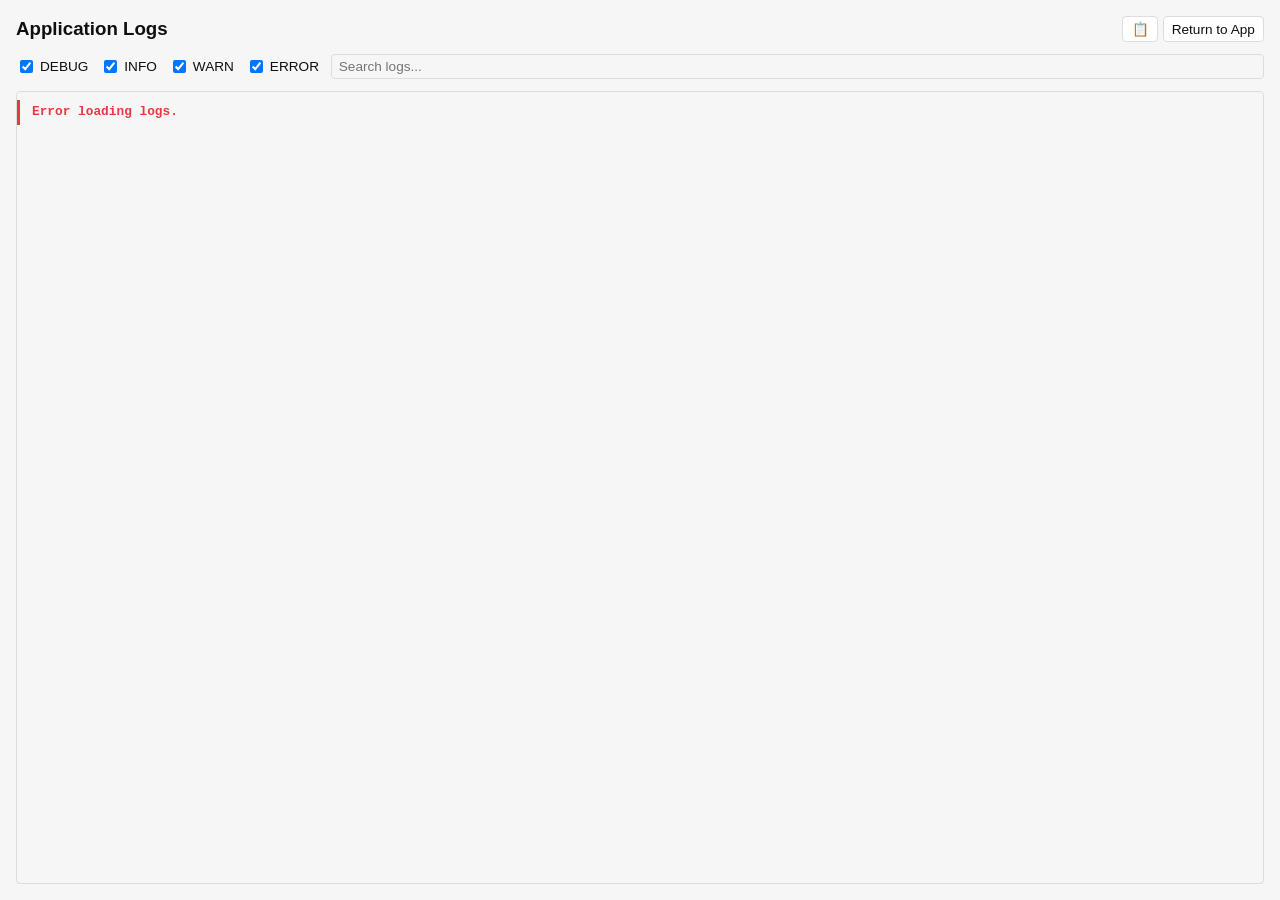
==== src/log-window.html @ 40e8176f "Changes Summary (0.4.5)   Application Logs Overhaul    - 3 view modes: Modal (default), fullscreen p" ====
<!DOCTYPE html>
<html lang="en">
<head>
    <meta charset="UTF-8">
    <meta name="viewport" content="width=device-width, initial-scale=1.0">
    <title>Hallinta - Application Logs</title>
    <link rel="stylesheet" href="css/base.css">
    <link rel="stylesheet" href="css/components.css">
    <link rel="stylesheet" href="css/settings.css">
    <style>
        body {
            overflow: hidden;
            margin: 0;
            height: 100vh;
        }
        .log-window-container {
            display: flex;
            flex-direction: column;
            height: 100vh;
            padding: 1rem;
        }
        .log-window-container #lw-log-content {
            background: var(--bg-color);
            border: 1px solid var(--border-color);
            border-radius: 4px;
            color: var(--text-color);
            font-family: 'Courier New', monospace;
            font-size: 0.8em;
            flex: 1;
            line-height: 1.6;
            overflow-y: auto;
            padding: 0.5rem 0;
            min-height: 0;
            text-align: left;
        }
    </style>
</head>
<body>
<div class="log-window-container">
    <div class="log-header">
        <h3>Application Logs</h3>
        <div class="log-controls">
            <button id="lw-copy-btn" title="Copy Logs">📋</button>
            <button id="lw-return-btn" title="Return logs to main app window">Return to App</button>
        </div>
    </div>
    <div class="log-filters">
        <label><input type="checkbox" id="lw-filter-debug" checked> DEBUG</label>
        <label><input type="checkbox" id="lw-filter-info" checked> INFO</label>
        <label><input type="checkbox" id="lw-filter-warn" checked> WARN</label>
        <label><input type="checkbox" id="lw-filter-error" checked> ERROR</label>
        <input type="text" id="lw-search" placeholder="Search logs..." class="log-search-input">
    </div>
    <div id="lw-log-content"></div>
</div>
<script>
    async function initLogWindow() {
        try {
            const settings = await window.__TAURI__.core.invoke('load_settings');
            if (settings.dark_mode) {
                document.body.classList.add('dark-mode');
            }
        } catch (e) {
            // Defaults to light mode
        }

        const escapeHtml = (text) => {
            const div = document.createElement('div');
            div.textContent = text;
            return div.innerHTML;
        };

        const refreshLogs = async () => {
            try {
                const logs = await window.__TAURI__.core.invoke('get_log_entries');
                const logContent = document.getElementById('lw-log-content');
                if (!logContent) return;

                if (logs.length === 0) {
                    logContent.innerHTML = '<div class="log-line log-info"><span class="log-msg">No logs available.</span></div>';
                    return;
                }

                const showDebug = document.getElementById('lw-filter-debug')?.checked ?? true;
                const showInfo = document.getElementById('lw-filter-info')?.checked ?? true;
                const showWarn = document.getElementById('lw-filter-warn')?.checked ?? true;
                const showError = document.getElementById('lw-filter-error')?.checked ?? true;
                const searchText = (document.getElementById('lw-search')?.value || '').toLowerCase();

                const filteredLogs = logs.filter(log => {
                    const level = log.level.toUpperCase();
                    if (level === 'DEBUG' && !showDebug) return false;
                    if (level === 'INFO' && !showInfo) return false;
                    if (level === 'WARN' && !showWarn) return false;
                    if (level === 'ERROR' && !showError) return false;
                    if (searchText) {
                        const text = `${log.message} ${log.module}`.toLowerCase();
                        if (!text.includes(searchText)) return false;
                    }
                    return true;
                });

                const isNearBottom = logContent.scrollTop + logContent.clientHeight >= logContent.scrollHeight - 30;

                const logHTML = filteredLogs.map(log => {
                    const levelClass = `log-${log.level.toLowerCase()}`;
                    const timestamp = log.timestamp.replace('T', ' ').replace(/\.\d+.*$/, '');
                    return `<div class="log-line ${levelClass}"><span class="log-meta">[${timestamp}] [${log.level}] [${log.module}] </span><span class="log-msg">${escapeHtml(log.message)}</span></div>`;
                }).join('');

                logContent.innerHTML = logHTML || '<div class="log-line log-info"><span class="log-msg">No matching logs.</span></div>';

                if (isNearBottom) {
                    logContent.scrollTop = logContent.scrollHeight;
                }
            } catch (error) {
                const logContent = document.getElementById('lw-log-content');
                if (logContent) {
                    logContent.innerHTML = '<div class="log-line log-error"><span class="log-msg">Error loading logs.</span></div>';
                }
            }
        };

        // Copy button
        document.getElementById('lw-copy-btn').addEventListener('click', async () => {
            const logContent = document.getElementById('lw-log-content');
            if (!logContent) return;
            const logLines = logContent.querySelectorAll('.log-line');
            const text = Array.from(logLines).map(line => line.textContent).join('\n');
            try {
                await navigator.clipboard.writeText(text);
            } catch (e) {
                // Ignore clipboard errors
            }
        });

        // Return to App button — emit event to main window, then close this window
        document.getElementById('lw-return-btn').addEventListener('click', async () => {
            try {
                await window.__TAURI__.event.emit('log-return-to-app');
                // The main window will close us after receiving the event
            } catch (e) {
                // If event fails, just close
                const currentWindow = window.__TAURI__.webviewWindow.getCurrentWebviewWindow();
                await currentWindow.close();
            }
        });

        // Filter/search event listeners
        ['lw-filter-debug', 'lw-filter-info', 'lw-filter-warn', 'lw-filter-error'].forEach(id => {
            const el = document.getElementById(id);
            if (el) el.addEventListener('change', refreshLogs);
        });

        const searchEl = document.getElementById('lw-search');
        if (searchEl) searchEl.addEventListener('input', refreshLogs);

        // Initial load + auto-refresh
        refreshLogs();
        setInterval(refreshLogs, 1500);
    }

    document.addEventListener('DOMContentLoaded', initLogWindow);
</script>
</body>
</html>
---- src/css/base.css ----
/* Global Variables and Base Styles */
:root {
    --accent-color: #007acc;
    --bg-color: #f6f6f6;
    --border-color: #ddd;
    --button-bg: #fff;
    --button-hover: #f0f0f0;
    --card-bg: #ffffff;
    --text-color: #0f0f0f;

    font-family: Inter, Avenir, Helvetica, Arial, sans-serif;
    font-size: 16px;
    font-synthesis: none;
    font-weight: 400;
    line-height: 24px;
    -moz-osx-font-smoothing: grayscale;
    -webkit-font-smoothing: antialiased;
    -webkit-text-size-adjust: 100%;
    text-rendering: optimizeLegibility;
}

.dark-mode {
    --accent-color: #4da6ff;
    --bg-color: #1a1a1a;
    --border-color: #404040;
    --button-bg: #2d2d2d;
    --button-hover: #4a4a4a;
    --card-bg: #2d2d2d;
    --text-color: #f6f6f6;
}

* {
    box-sizing: border-box;
}

body {
    background-color: var(--bg-color);
    color: var(--text-color);
    height: 100vh;
    margin: 0;
    overflow: hidden;
    transition: background-color 0.3s, color 0.3s;
}
---- src/css/components.css ----
/* Dark Mode Toggle */
.dark-mode-toggle {
    align-items: center;
    display: flex;
    gap: 1rem;
    margin: 1.5rem 0;
}

.toggle-switch {
    display: inline-block;
    height: 30px;
    position: relative;
    width: 60px;
}

.toggle-switch input {
    height: 0;
    opacity: 0;
    width: 0;
    margin: 0;
}

.slider {
    align-items: center;
    background-color: #ccc;
    border-radius: 30px;
    bottom: 0;
    cursor: pointer;
    display: flex;
    justify-content: space-between;
    left: 0;
    padding: 0 5px;
    position: absolute;
    right: 0;
    top: 0;
    transition: 0.4s;
}

.slider:before {
    background-color: white;
    border-radius: 50%;
    bottom: 4px;
    content: "";
    height: 22px;
    left: 4px;
    position: absolute;
    transition: 0.4s;
    width: 22px;
}

input:checked + .slider {
    background-color: var(--accent-color);
}

input:checked + .slider:before {
    transform: translateX(30px);
}

.toggle-text {
    font-size: 12px;
    z-index: 1;
}

.toggle-label {
    color: var(--text-color);
    font-weight: 500;
}

/* Context Menu */
.mod-context-menu {
    background: var(--card-bg);
    border: 1px solid var(--border-color);
    border-radius: 6px;
    box-shadow: 0 4px 12px rgba(0, 0, 0, 0.15);
    display: none;
    font-size: 0.9em;
    padding: 0.5rem;
    position: absolute;
    z-index: 1000;
}

.mod-context-menu button {
    background: none;
    border: none;
    border-radius: 4px;
    color: var(--text-color);
    cursor: pointer;
    display: block;
    margin: 0.1em 0;
    padding: 0.5em 1em;
    text-align: left;
    width: 100%;
}

.mod-context-menu button:hover {
    background: var(--button-hover);
}

/* Custom Modal */
.custom-modal {
    align-items: center;
    background: rgba(0, 0, 0, 0.5);
    display: flex;
    height: 100vh;
    justify-content: center;
    left: 0;
    position: fixed;
    top: 0;
    width: 100vw;
    z-index: 2000;
}

.modal-content {
    background: var(--card-bg);
    border: 1px solid var(--border-color);
    border-radius: 8px;
    box-shadow: 0 4px 12px rgba(0, 0, 0, 0.2);
    max-width: 400px;
    padding: 1.5rem;
    text-align: center;
    width: 90%;
}

.modal-content h3 {
    color: var(--text-color);
    margin: 0 0 1rem;
}

.modal-content p {
    color: var(--text-color);
    font-size: 1em;
    margin: 0 0 1rem;
}

.modal-content input {
    border: 1px solid var(--border-color);
    border-radius: 6px;
    font-size: 1em;
    margin-bottom: 1rem;
    padding: 0.5em;
    width: 100%;
}

.modal-content input:focus {
    border-color: var(--accent-color);
    outline: none;
}

.modal-buttons {
    display: flex;
    gap: 0.5rem;
    justify-content: center;
}

.modal-buttons button {
    background: var(--button-bg);
    border: 1px solid var(--border-color);
    border-radius: 6px;
    color: var(--text-color);
    cursor: pointer;
    font-size: 1em;
    font-weight: 500;
    padding: 0.5em 1em;
    transition: all 0.2s;
}

.modal-buttons button:hover {
    background: var(--button-hover);
    border-color: var(--accent-color);
}

#modal-confirm {
    background: var(--accent-color);
    border-color: var(--accent-color);
    color: white;
}

#modal-confirm:hover {
    background: #0056b3;
    border-color: #0056b3;
}

/* Log Viewer Shared Styles */

.log-header {
    display: flex;
    justify-content: space-between;
    align-items: center;
    margin-bottom: 0.75rem;
    flex-shrink: 0;
}

.log-header h3 {
    color: var(--text-color);
    margin: 0;
}

.log-controls {
    display: flex;
    gap: 0.3rem;
}

.log-controls button {
    background: var(--button-bg);
    border: 1px solid var(--border-color);
    border-radius: 4px;
    color: var(--text-color);
    cursor: pointer;
    font-size: 0.85em;
    padding: 0.3em 0.6em;
    transition: all 0.2s;
}

.log-controls button:hover {
    background: var(--button-hover);
    border-color: var(--accent-color);
}

.log-filters {
    display: flex;
    align-items: center;
    gap: 0.75rem;
    margin-bottom: 0.75rem;
    flex-shrink: 0;
    flex-wrap: wrap;
}

.log-filters label {
    color: var(--text-color);
    font-size: 0.85em;
    display: flex;
    align-items: center;
    gap: 0.25rem;
    cursor: pointer;
    user-select: none;
}

.log-search-input {
    border: 1px solid var(--border-color);
    border-radius: 4px;
    color: var(--text-color);
    background: var(--bg-color);
    font-size: 0.85em;
    padding: 0.3em 0.5em;
    flex: 1;
    min-width: 120px;
}

.log-search-input:focus {
    border-color: var(--accent-color);
    outline: none;
}

/* Log Modal Mode — uses viewport-relative sizes for auto-scaling */
.log-modal-content {
    background: var(--card-bg);
    border: 1px solid var(--border-color);
    border-radius: 8px;
    box-shadow: 0 4px 12px rgba(0, 0, 0, 0.2);
    display: flex;
    flex-direction: column;
    max-width: 92vw;
    max-height: 82vh;
    min-width: 450px;
    min-height: 300px;
    padding: 1.5rem;
    width: 80vw;
    height: 70vh;
    resize: both;
    overflow: hidden;
}

/* Log Fullscreen Panel Mode */
.log-fullscreen-panel {
    position: fixed;
    top: 0;
    left: 0;
    width: 100vw;
    height: 100vh;
    background: var(--bg-color);
    z-index: 2000;
}

.log-fullscreen-content {
    display: flex;
    flex-direction: column;
    height: 100%;
    padding: 1.5rem;
}

/* Log content area (shared between modal and fullscreen) */
.log-modal-content #log-content,
.log-fullscreen-content #log-fs-content {
    background: var(--bg-color);
    border: 1px solid var(--border-color);
    border-radius: 4px;
    color: var(--text-color);
    font-family: 'Courier New', monospace;
    font-size: 0.8em;
    flex: 1;
    line-height: 1.6;
    overflow-y: auto;
    padding: 0.5rem 0;
    min-height: 0;
    text-align: left;
}

/* Log level colors with left border */
.log-line {
    padding: 2px 0.75rem;
    white-space: pre-wrap;
    word-wrap: break-word;
    border-left: 3px solid transparent;
    display: flex;
    gap: 0;
}

.log-meta {
    opacity: 0.7;
    white-space: nowrap;
}

.log-msg {
    white-space: pre-wrap;
    word-wrap: break-word;
}

.log-line.log-debug {
    color: #9e9e9e;
    border-left-color: #9e9e9e;
}

.log-line.log-info {
    color: var(--text-color);
    border-left-color: var(--accent-color);
}

.log-line.log-warn {
    color: #f0ad4e;
    border-left-color: #f0ad4e;
}

.log-line.log-error {
    color: #e63946;
    font-weight: bold;
    border-left-color: #e63946;
}

.log-line.log-debug .log-msg { color: #9e9e9e; }
.log-line.log-info .log-msg { color: var(--text-color); }
.log-line.log-warn .log-msg { color: #f0ad4e; }
.log-line.log-error .log-msg { color: #e63946; }

/* Checklist modal alignment */
.modal-content-checklist {
    background: var(--card-bg);
    border: 1px solid var(--border-color);
    border-radius: 8px;
    box-shadow: 0 4px 12px rgba(0, 0, 0, 0.2);
    max-width: 400px;
    padding: 1.5rem;
    text-align: left;
    width: 90%;
}

.modal-content-checklist h3 {
    color: var(--text-color);
    margin: 0 0 1rem;
}

.modal-content-checklist p {
    color: var(--text-color);
    font-size: 1em;
    margin: 0 0 1rem;
}

.checklist-items-container {
    margin-bottom: 1rem;
}

.checklist-label {
    display: flex;
    align-items: center;
    gap: 0.5rem;
    margin: 0.4rem 0;
    cursor: pointer;
}

.checklist-select-all-label {
    font-weight: bold;
    margin-bottom: 0.5rem;
}

.checklist-separator {
    border: none;
    border-top: 1px solid var(--border-color);
    margin: 0.3rem 0;
}

/* Backup selection modal */
.backup-selection-modal {
    max-width: 600px;
}

.backup-list-container {
    max-height: 300px;
    overflow-y: auto;
    margin-bottom: 1rem;
}

.backup-item {
    padding: 0.5rem;
    margin: 0.3rem 0;
    border: 1px solid var(--border-color);
    border-radius: 4px;
    cursor: pointer;
    transition: background 0.15s;
}

.backup-item:hover {
    background: var(--button-hover);
}

/* Sidebar separator */
.sidebar-separator {
    border: none;
    border-top: 1px solid var(--border-color);
    margin: 0.5rem 0;
}
---- src/css/settings.css ----
/* Settings Page Layout */
.settings-page {
    display: none;
    flex: 1;
    overflow-y: auto;
    padding: 0 2rem 2rem 2rem;
    text-align: left;
}

/* Settings Form Elements */
.settings-page h2 {
    color: var(--text-color);
    font-size: 1.4em;
    font-weight: 600;
    margin: 1.5em 0 0.8em;
}

.settings-page h2:first-child {
    margin-top: 0;
}

.settings-page input {
    background: var(--card-bg);
    border: 1px solid var(--border-color);
    border-radius: 6px;
    color: var(--text-color);
    font-size: 1em;
    margin: 0.5em 0 1.2em;
    max-width: 500px;
    padding: 0.8em;
    width: 100%;
}

.settings-page input:focus {
    border-color: var(--accent-color);
    box-shadow: 0 0 0 2px rgba(0, 122, 204, 0.2);
    outline: none;
}

.settings-page .button-group {
    display: flex;
    gap: 0.5rem;
    margin-bottom: 1.5rem;
}

.settings-page button {
    background: var(--button-bg);
    border: 1px solid var(--border-color);
    border-radius: 6px;
    color: var(--text-color);
    cursor: pointer;
    font-size: 1em;
    font-weight: 500;
    padding: 0.8em 1.5em;
    transition: all 0.2s;
}

.settings-page button:hover {
    background: var(--button-hover);
    border-color: var(--accent-color);
}

/* Save & Close Button */
#save-close-btn {
    background: var(--accent-color) !important;
    border-color: var(--accent-color) !important;
    bottom: 2rem;
    box-shadow: 0 4px 12px rgba(0, 122, 204, 0.3);
    color: white !important;
    font-size: 1.1em;
    font-weight: 600;
    left: 50%;
    padding: 1em 2em;
    position: fixed;
    transform: translateX(-50%) translateY(-75%);
    z-index: 1000;
}

#save-close-btn:hover {
    background: #0056b3 !important;
    border-color: #0056b3 !important;
}

/* Log Level Setting */
.setting-item {
    align-items: center;
    display: flex;
    gap: 1rem;
    margin: 1rem 0;
}

.setting-item label {
    color: var(--text-color);
    font-weight: 500;
}

.setting-item select {
    background: var(--button-bg);
    border: 1px solid var(--border-color);
    border-radius: 6px;
    color: var(--text-color);
    cursor: pointer;
    font-size: 1em;
    font-weight: 500;
    padding: 0.6em 1em;
    transition: all 0.2s;
}

.setting-item select:focus {
    border-color: var(--accent-color);
    box-shadow: 0 0 0 2px rgba(0, 122, 204, 0.2);
    outline: none;
}

.setting-item select:hover {
    background: var(--button-hover);
    border-color: var(--accent-color);
}

.setting-item select option[value="DEBUG"] {
    color: #6c757d;
}

.setting-item select option[value="INFO"] {
    color: var(--accent-color);
}

.setting-item select option[value="WARN"] {
    color: #ffc107;
}

.setting-item select option[value="ERROR"] {
    color: #dc3545;
}

/* Inline setting item (label [input] unit on one line) */
.setting-item-inline {
    align-items: center;
    display: flex;
    gap: 0.5rem;
    margin: 0.75rem 0;
}

.setting-item-inline span {
    color: var(--text-color);
    font-weight: 500;
    white-space: nowrap;
}

.setting-item-inline input[type="number"] {
    background: var(--card-bg);
    border: 1px solid var(--border-color);
    border-radius: 6px;
    color: var(--text-color);
    font-size: 1em;
    padding: 0.4em 0.6em;
    width: 70px;
    margin: 0;
    text-align: center;
}

.setting-item-inline input[type="number"]:focus {
    border-color: var(--accent-color);
    box-shadow: 0 0 0 2px rgba(0, 122, 204, 0.2);
    outline: none;
}

/* Dev mode info text */
.dev-info-text {
    color: var(--text-color);
    opacity: 0.6;
    font-size: 0.85em;
    margin: -0.5rem 0 1rem;
}

/* Dark mode overrides */
.dark-mode .setting-item select {
    background: var(--button-bg);
    border-color: var(--border-color);
    color: var(--text-color);
}

.dark-mode .setting-item select:focus {
    box-shadow: 0 0 0 2px rgba(77, 166, 255, 0.3);
}
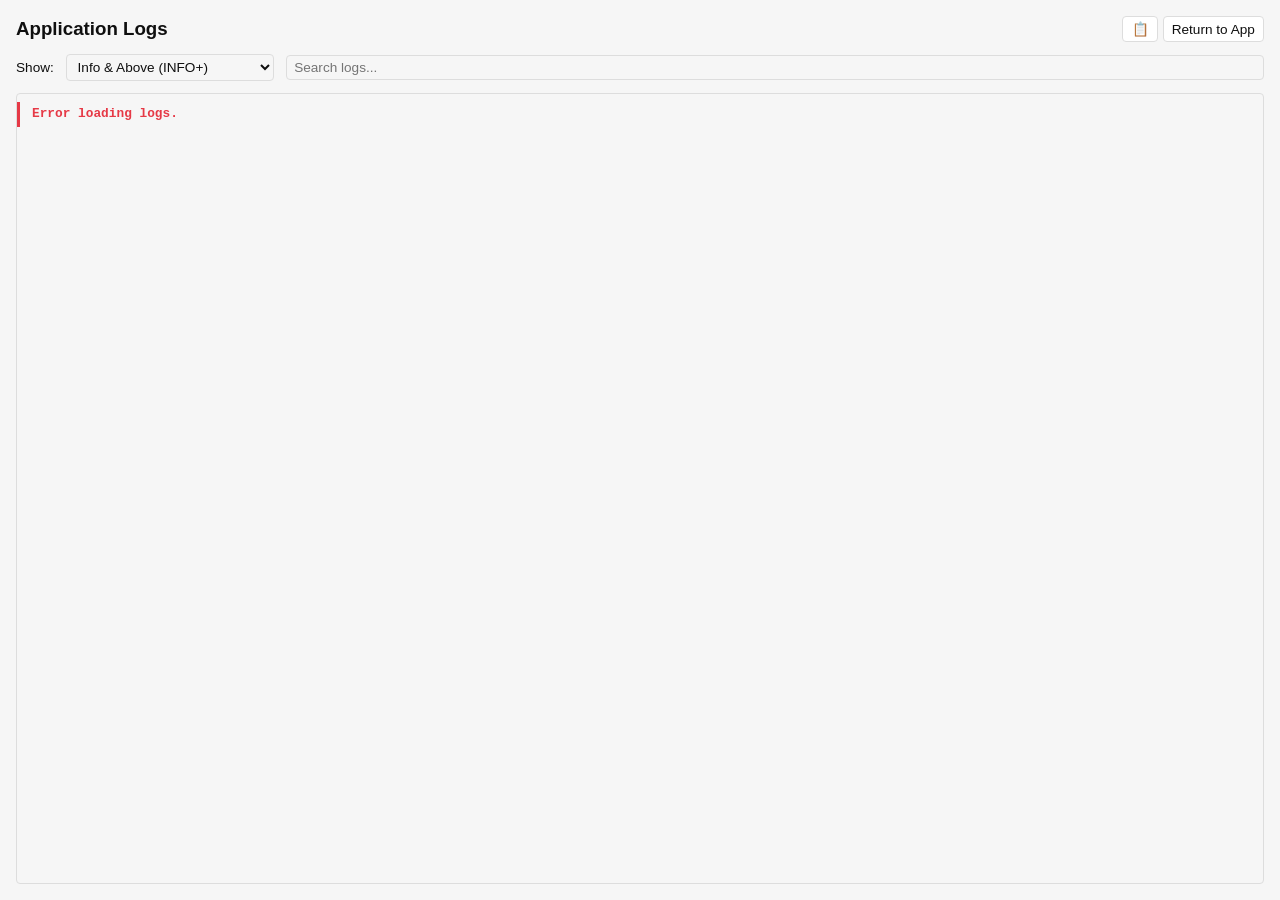
==== commit 46a4bf52: "## v0.4.6 Features - Log filter: 4 checkboxes replaced with hierarchy dropdown in all 3 log view mod" ====
--- a/src/log-window.html
+++ b/src/log-window.html
@@ -45,29 +45,53 @@
         </div>
     </div>
     <div class="log-filters">
-        <label><input type="checkbox" id="lw-filter-debug" checked> DEBUG</label>
-        <label><input type="checkbox" id="lw-filter-info" checked> INFO</label>
-        <label><input type="checkbox" id="lw-filter-warn" checked> WARN</label>
-        <label><input type="checkbox" id="lw-filter-error" checked> ERROR</label>
+        <label class="log-level-filter-label">Show:</label>
+        <select id="lw-filter-level" class="log-level-select">
+            <option value="DEBUG">All Levels (DEBUG+)</option>
+            <option value="INFO" selected>Info & Above (INFO+)</option>
+            <option value="WARN">Warnings & Errors (WARN+)</option>
+            <option value="ERROR">Errors Only</option>
+        </select>
         <input type="text" id="lw-search" placeholder="Search logs..." class="log-search-input">
     </div>
     <div id="lw-log-content"></div>
 </div>
 <script>
     async function initLogWindow() {
+        const logLevelOrder = { 'DEBUG': 0, 'INFO': 1, 'WARN': 2, 'ERROR': 3 };
+        let currentLogLevel = 'INFO';
+
         try {
             const settings = await window.__TAURI__.core.invoke('load_settings');
             if (settings.dark_mode) {
                 document.body.classList.add('dark-mode');
             }
+            currentLogLevel = settings.log_settings?.log_level || 'INFO';
         } catch (e) {
-            // Defaults to light mode
+            // Defaults to light mode and INFO level
+        }
+
+        // Init dropdown: set default and disable irrelevant options
+        const filterSelect = document.getElementById('lw-filter-level');
+        if (filterSelect) {
+            const currentOrdinal = logLevelOrder[currentLogLevel] ?? 1;
+            filterSelect.value = currentLogLevel;
+            for (const option of filterSelect.options) {
+                option.disabled = (logLevelOrder[option.value] ?? 0) < currentOrdinal;
+            }
         }
 
         const escapeHtml = (text) => {
             const div = document.createElement('div');
             div.textContent = text;
             return div.innerHTML;
+        };
+
+        const highlightText = (html, searchTerm) => {
+            if (!searchTerm) return html;
+            const escapedTerm = searchTerm.replace(/[.*+?^${}()|[\]\\]/g, '\\$&');
+            const regex = new RegExp(`(${escapedTerm})`, 'gi');
+            return html.replace(regex, '<mark class="log-highlight">$1</mark>');
         };
 
         const refreshLogs = async () => {
@@ -81,18 +105,13 @@
                     return;
                 }
 
-                const showDebug = document.getElementById('lw-filter-debug')?.checked ?? true;
-                const showInfo = document.getElementById('lw-filter-info')?.checked ?? true;
-                const showWarn = document.getElementById('lw-filter-warn')?.checked ?? true;
-                const showError = document.getElementById('lw-filter-error')?.checked ?? true;
+                const selectedLevel = document.getElementById('lw-filter-level')?.value || 'INFO';
+                const selectedOrdinal = logLevelOrder[selectedLevel] ?? 1;
                 const searchText = (document.getElementById('lw-search')?.value || '').toLowerCase();
 
                 const filteredLogs = logs.filter(log => {
                     const level = log.level.toUpperCase();
-                    if (level === 'DEBUG' && !showDebug) return false;
-                    if (level === 'INFO' && !showInfo) return false;
-                    if (level === 'WARN' && !showWarn) return false;
-                    if (level === 'ERROR' && !showError) return false;
+                    if ((logLevelOrder[level] ?? 0) < selectedOrdinal) return false;
                     if (searchText) {
                         const text = `${log.message} ${log.module}`.toLowerCase();
                         if (!text.includes(searchText)) return false;
@@ -102,10 +121,16 @@
 
                 const isNearBottom = logContent.scrollTop + logContent.clientHeight >= logContent.scrollHeight - 30;
 
+                const escapedSearch = searchText ? escapeHtml(document.getElementById('lw-search').value) : '';
+
                 const logHTML = filteredLogs.map(log => {
                     const levelClass = `log-${log.level.toLowerCase()}`;
                     const timestamp = log.timestamp.replace('T', ' ').replace(/\.\d+.*$/, '');
-                    return `<div class="log-line ${levelClass}"><span class="log-meta">[${timestamp}] [${log.level}] [${log.module}] </span><span class="log-msg">${escapeHtml(log.message)}</span></div>`;
+                    let msgHtml = escapeHtml(log.message);
+                    if (escapedSearch) {
+                        msgHtml = highlightText(msgHtml, escapedSearch);
+                    }
+                    return `<div class="log-line ${levelClass}"><span class="log-meta">[${timestamp}] [${log.level}] [${log.module}] </span><span class="log-msg">${msgHtml}</span></div>`;
                 }).join('');
 
                 logContent.innerHTML = logHTML || '<div class="log-line log-info"><span class="log-msg">No matching logs.</span></div>';
@@ -147,10 +172,8 @@
         });
 
         // Filter/search event listeners
-        ['lw-filter-debug', 'lw-filter-info', 'lw-filter-warn', 'lw-filter-error'].forEach(id => {
-            const el = document.getElementById(id);
-            if (el) el.addEventListener('change', refreshLogs);
-        });
+        const filterEl = document.getElementById('lw-filter-level');
+        if (filterEl) filterEl.addEventListener('change', refreshLogs);
 
         const searchEl = document.getElementById('lw-search');
         if (searchEl) searchEl.addEventListener('input', refreshLogs);
--- a/src/css/components.css
+++ b/src/css/components.css
@@ -235,6 +235,32 @@
     user-select: none;
 }
 
+.log-level-filter-label {
+    color: var(--text-color);
+    font-size: 0.85em;
+    font-weight: 500;
+    white-space: nowrap;
+}
+
+.log-level-select {
+    border: 1px solid var(--border-color);
+    border-radius: 4px;
+    color: var(--text-color);
+    background: var(--bg-color);
+    font-size: 0.85em;
+    padding: 0.3em 0.5em;
+    cursor: pointer;
+}
+
+.log-level-select:focus {
+    border-color: var(--accent-color);
+    outline: none;
+}
+
+.log-level-select option:disabled {
+    color: #aaa;
+}
+
 .log-search-input {
     border: 1px solid var(--border-color);
     border-radius: 4px;
@@ -351,6 +377,19 @@
 .log-line.log-warn .log-msg { color: #f0ad4e; }
 .log-line.log-error .log-msg { color: #e63946; }
 
+/* Search highlight */
+.log-highlight {
+    background: #ffd54f;
+    color: #333;
+    border-radius: 2px;
+    padding: 0 1px;
+}
+
+.dark-mode .log-highlight {
+    background: #b8860b;
+    color: #fff;
+}
+
 /* Checklist modal alignment */
 .modal-content-checklist {
     background: var(--card-bg);
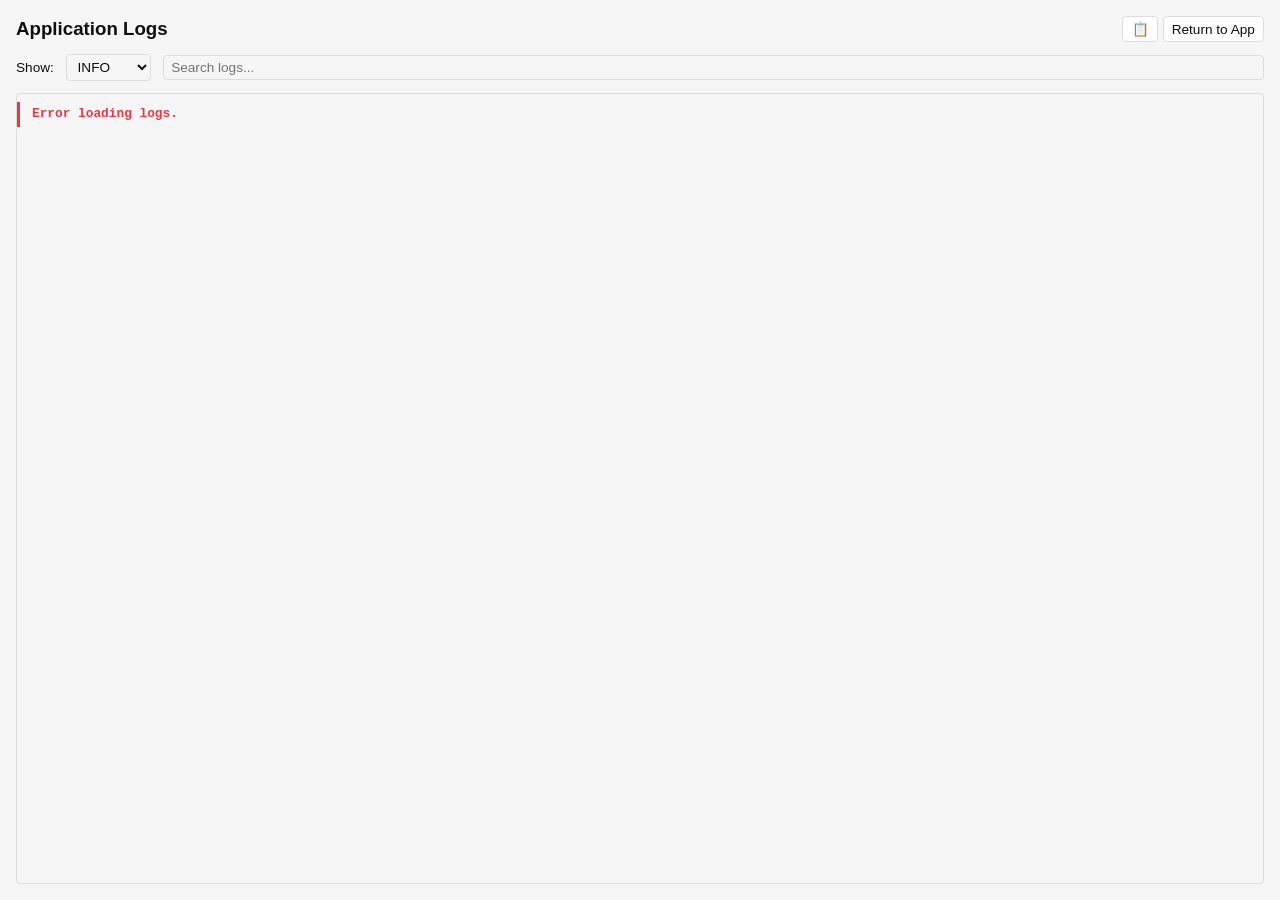
==== commit 01fa7f25: "## v0.4.7 - Changed idea of descriptive Log Filter names, cringe." ====
--- a/src/log-window.html
+++ b/src/log-window.html
@@ -47,10 +47,10 @@
     <div class="log-filters">
         <label class="log-level-filter-label">Show:</label>
         <select id="lw-filter-level" class="log-level-select">
-            <option value="DEBUG">All Levels (DEBUG+)</option>
-            <option value="INFO" selected>Info & Above (INFO+)</option>
-            <option value="WARN">Warnings & Errors (WARN+)</option>
-            <option value="ERROR">Errors Only</option>
+            <option value="DEBUG">DEBUG</option>
+            <option value="INFO" selected>INFO</option>
+            <option value="WARN">WARN</option>
+            <option value="ERROR">ERROR</option>
         </select>
         <input type="text" id="lw-search" placeholder="Search logs..." class="log-search-input">
     </div>
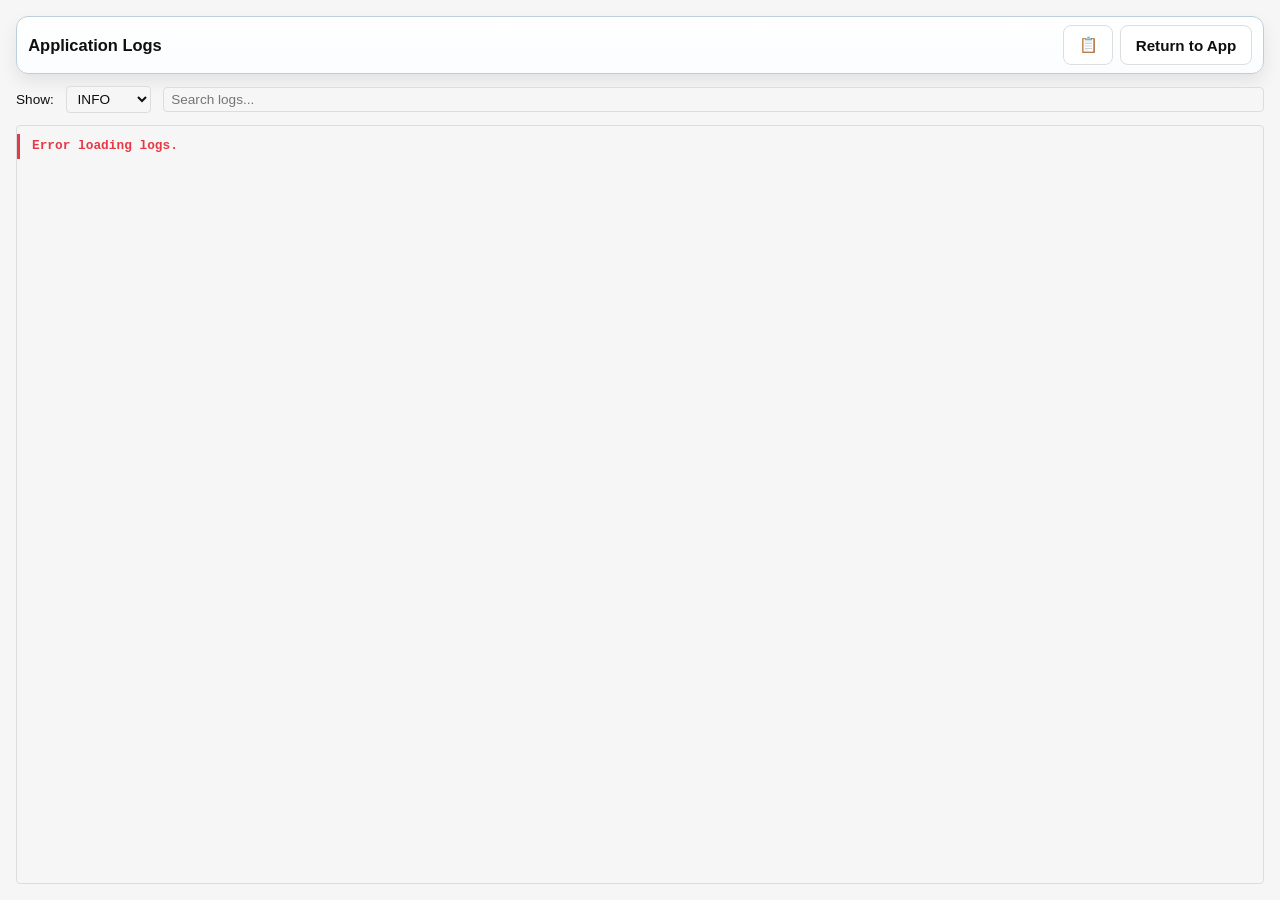
==== commit a176d3a4: "## 0.7.2 - Applied the same custom scrollbar styling used across the app to the Settings `System Inf" ====
--- a/src/log-window.html
+++ b/src/log-window.html
@@ -7,6 +7,7 @@
     <link rel="stylesheet" href="css/base.css">
     <link rel="stylesheet" href="css/components.css">
     <link rel="stylesheet" href="css/settings.css">
+    <script src="js/logUtils.js"></script>
     <style>
         body {
             overflow: hidden;
@@ -37,7 +38,7 @@
 </head>
 <body>
 <div class="log-window-container">
-    <div class="log-header">
+    <div class="log-header log-toolbar">
         <h3>Application Logs</h3>
         <div class="log-controls">
             <button id="lw-copy-btn" title="Copy Logs">📋</button>
@@ -58,7 +59,6 @@
 </div>
 <script>
     async function initLogWindow() {
-        const logLevelOrder = { 'DEBUG': 0, 'INFO': 1, 'WARN': 2, 'ERROR': 3 };
         let currentLogLevel = 'INFO';
 
         try {
@@ -71,28 +71,7 @@
             // Defaults to light mode and INFO level
         }
 
-        // Init dropdown: set default and disable irrelevant options
-        const filterSelect = document.getElementById('lw-filter-level');
-        if (filterSelect) {
-            const currentOrdinal = logLevelOrder[currentLogLevel] ?? 1;
-            filterSelect.value = currentLogLevel;
-            for (const option of filterSelect.options) {
-                option.disabled = (logLevelOrder[option.value] ?? 0) < currentOrdinal;
-            }
-        }
-
-        const escapeHtml = (text) => {
-            const div = document.createElement('div');
-            div.textContent = text;
-            return div.innerHTML;
-        };
-
-        const highlightText = (html, searchTerm) => {
-            if (!searchTerm) return html;
-            const escapedTerm = searchTerm.replace(/[.*+?^${}()|[\]\\]/g, '\\$&');
-            const regex = new RegExp(`(${escapedTerm})`, 'gi');
-            return html.replace(regex, '<mark class="log-highlight">$1</mark>');
-        };
+        window.logUtils.initLogFilterDropdown(['lw-filter-level'], currentLogLevel);
 
         const refreshLogs = async () => {
             try {
@@ -100,40 +79,11 @@
                 const logContent = document.getElementById('lw-log-content');
                 if (!logContent) return;
 
-                if (logs.length === 0) {
-                    logContent.innerHTML = '<div class="log-line log-info"><span class="log-msg">No logs available.</span></div>';
-                    return;
-                }
-
                 const selectedLevel = document.getElementById('lw-filter-level')?.value || 'INFO';
-                const selectedOrdinal = logLevelOrder[selectedLevel] ?? 1;
-                const searchText = (document.getElementById('lw-search')?.value || '').toLowerCase();
-
-                const filteredLogs = logs.filter(log => {
-                    const level = log.level.toUpperCase();
-                    if ((logLevelOrder[level] ?? 0) < selectedOrdinal) return false;
-                    if (searchText) {
-                        const text = `${log.message} ${log.module}`.toLowerCase();
-                        if (!text.includes(searchText)) return false;
-                    }
-                    return true;
-                });
+                const searchText = document.getElementById('lw-search')?.value || '';
 
                 const isNearBottom = logContent.scrollTop + logContent.clientHeight >= logContent.scrollHeight - 30;
-
-                const escapedSearch = searchText ? escapeHtml(document.getElementById('lw-search').value) : '';
-
-                const logHTML = filteredLogs.map(log => {
-                    const levelClass = `log-${log.level.toLowerCase()}`;
-                    const timestamp = log.timestamp.replace('T', ' ').replace(/\.\d+.*$/, '');
-                    let msgHtml = escapeHtml(log.message);
-                    if (escapedSearch) {
-                        msgHtml = highlightText(msgHtml, escapedSearch);
-                    }
-                    return `<div class="log-line ${levelClass}"><span class="log-meta">[${timestamp}] [${log.level}] [${log.module}] </span><span class="log-msg">${msgHtml}</span></div>`;
-                }).join('');
-
-                logContent.innerHTML = logHTML || '<div class="log-line log-info"><span class="log-msg">No matching logs.</span></div>';
+                logContent.innerHTML = window.logUtils.buildLogHTML(logs, selectedLevel, searchText);
 
                 if (isNearBottom) {
                     logContent.scrollTop = logContent.scrollHeight;
--- a/src/css/components.css
+++ b/src/css/components.css
@@ -216,6 +216,73 @@
     border-color: var(--accent-color);
 }
 
+/* Log toolbar: main-header inspired top bar for log views/windows */
+.log-toolbar {
+    align-items: center;
+    background: linear-gradient(
+        180deg,
+        color-mix(in srgb, var(--card-bg) 92%, #ffffff 8%),
+        color-mix(in srgb, var(--card-bg) 98%, var(--accent-color) 2%)
+    );
+    border: 1px solid color-mix(in srgb, var(--border-color) 86%, var(--accent-color) 14%);
+    border-radius: 12px;
+    box-shadow: 0 8px 18px rgba(0, 0, 0, 0.08);
+    gap: 0.65rem;
+    margin-bottom: 0.75rem;
+    min-height: 58px;
+    padding: 0.5rem 0.7rem;
+}
+
+.dark-mode .log-toolbar {
+    box-shadow: 0 10px 22px rgba(0, 0, 0, 0.34);
+}
+
+.log-toolbar h3 {
+    font-size: 1.03em;
+    font-weight: 600;
+}
+
+.log-toolbar .log-controls {
+    gap: 0.45rem;
+    justify-content: flex-end;
+    margin-left: auto;
+}
+
+.log-toolbar .log-controls button {
+    align-items: center;
+    border-radius: 8px;
+    display: inline-flex;
+    font-size: 0.95em;
+    font-weight: 600;
+    height: 40px;
+    justify-content: center;
+    min-width: 40px;
+    padding: 0 0.95em;
+    transition: border-color 0.2s ease, background 0.2s ease, transform 0.2s ease;
+    white-space: nowrap;
+}
+
+.log-toolbar .log-controls button:hover {
+    transform: translateY(-1px);
+}
+
+.log-toolbar .log-controls button:active {
+    transform: translateY(0);
+}
+
+@media (max-width: 768px) {
+    .log-toolbar {
+        align-items: flex-start;
+        flex-direction: column;
+    }
+
+    .log-toolbar .log-controls {
+        justify-content: flex-start;
+        margin-left: 0;
+        width: 100%;
+    }
+}
+
 .log-filters {
     display: flex;
     align-items: center;
@@ -351,6 +418,11 @@
     word-wrap: break-word;
 }
 
+.log-line.log-dev {
+    color: #b39ddb;
+    border-left-color: #b39ddb;
+}
+
 .log-line.log-debug {
     color: #9e9e9e;
     border-left-color: #9e9e9e;
@@ -371,11 +443,6 @@
     font-weight: bold;
     border-left-color: #e63946;
 }
-
-.log-line.log-debug .log-msg { color: #9e9e9e; }
-.log-line.log-info .log-msg { color: var(--text-color); }
-.log-line.log-warn .log-msg { color: #f0ad4e; }
-.log-line.log-error .log-msg { color: #e63946; }
 
 /* Search highlight */
 .log-highlight {
@@ -460,9 +527,324 @@
     background: var(--button-hover);
 }
 
-/* Sidebar separator */
-.sidebar-separator {
-    border: none;
-    border-top: 1px solid var(--border-color);
-    margin: 0.5rem 0;
-}
+.system-info-panel {
+    position: fixed;
+    top: 0;
+    left: 0;
+    width: 100vw;
+    height: 100vh;
+    background: var(--bg-color);
+    z-index: 2100;
+}
+
+.system-info-body {
+    margin: 1rem 0;
+    background: var(--card-bg);
+    border: 1px solid var(--border-color);
+    border-radius: 8px;
+    padding: 1rem;
+    overflow-y: auto;
+    flex: 1;
+}
+
+.system-info-row {
+    display: flex;
+    align-items: flex-start;
+    gap: 1rem;
+    padding: 0.4rem 0;
+    border-bottom: 1px solid var(--border-color);
+}
+
+.system-info-row:last-child {
+    border-bottom: none;
+}
+
+.system-info-row strong {
+    min-width: 180px;
+    font-weight: 600;
+    color: var(--text-color);
+}
+
+.system-info-row span {
+    color: var(--text-color);
+    font-family: "Courier New", monospace;
+    word-break: break-word;
+}
+
+.system-info-link {
+    color: var(--accent-color);
+    text-decoration: none;
+}
+
+.system-info-link:hover {
+    text-decoration: underline;
+}
+
+.system-info-close-btn {
+    background: var(--accent-color) !important;
+    border-color: var(--accent-color) !important;
+    color: white !important;
+    font-weight: 500;
+    padding: 0.4em 1.2em !important;
+}
+
+.system-info-close-btn:hover {
+    background: #0056b3 !important;
+    border-color: #0056b3 !important;
+}
+
+/* Custom Select (Theme-safe dropdown replacement) */
+.ux-select-native {
+    height: 1px !important;
+    left: -9999px !important;
+    opacity: 0 !important;
+    pointer-events: none !important;
+    position: fixed !important;
+    top: 0 !important;
+    width: 1px !important;
+}
+
+.ux-select {
+    min-width: 0;
+    position: relative;
+}
+
+.ux-select-trigger {
+    align-items: center;
+    background: var(--button-bg);
+    border: 1px solid var(--border-color);
+    border-radius: 7px;
+    color: var(--text-color);
+    cursor: pointer;
+    display: inline-flex;
+    font-family: inherit;
+    font-size: 0.95em;
+    font-weight: 600;
+    gap: 0.55rem;
+    justify-content: space-between;
+    min-width: 0;
+    padding: 0.55em 0.8em;
+    text-align: left;
+    transition: border-color 0.2s ease, box-shadow 0.2s ease, background 0.2s ease;
+    width: 100%;
+}
+
+.ux-select-trigger:hover {
+    background: var(--button-hover);
+    border-color: var(--accent-color);
+}
+
+.ux-select-trigger:focus-visible {
+    border-color: var(--accent-color);
+    box-shadow: 0 0 0 2px rgba(0, 122, 204, 0.25);
+    outline: none;
+}
+
+.ux-select-label {
+    overflow: hidden;
+    text-overflow: ellipsis;
+    white-space: nowrap;
+}
+
+.ux-select-caret {
+    flex-shrink: 0;
+    font-size: 0.8em;
+    opacity: 0.8;
+    transition: transform 0.18s ease;
+}
+
+.ux-select.open .ux-select-caret {
+    transform: rotate(180deg);
+}
+
+.ux-select-menu {
+    background: var(--card-bg);
+    border: 1px solid var(--border-color);
+    border-radius: 8px;
+    box-shadow: 0 12px 28px rgba(0, 0, 0, 0.2);
+    display: none;
+    left: 0;
+    margin-top: 0.35rem;
+    max-height: 240px;
+    min-width: 100%;
+    overflow-y: auto;
+    padding: 0.3rem;
+    position: absolute;
+    top: 100%;
+    z-index: 3200;
+}
+
+.ux-select-menu {
+    scrollbar-width: thin;
+    scrollbar-color: color-mix(in srgb, var(--accent-color) 35%, var(--border-color) 65%) transparent;
+}
+
+.ux-select-menu::-webkit-scrollbar {
+    width: 6px;
+}
+
+.ux-select-menu::-webkit-scrollbar-track {
+    background: linear-gradient(to bottom, transparent, rgba(0, 0, 0, 0.04), transparent);
+    border-radius: 999px;
+}
+
+.ux-select-menu::-webkit-scrollbar-thumb {
+    background: linear-gradient(
+        to bottom,
+        color-mix(in srgb, var(--border-color) 72%, var(--accent-color) 28%),
+        color-mix(in srgb, var(--border-color) 54%, var(--accent-color) 46%)
+    );
+    border-radius: 999px;
+    border: 1px solid color-mix(in srgb, var(--accent-color) 24%, transparent 76%);
+    min-height: 24px;
+}
+
+.ux-select-menu::-webkit-scrollbar-thumb:hover {
+    background: linear-gradient(
+        to bottom,
+        color-mix(in srgb, var(--border-color) 58%, var(--accent-color) 42%),
+        color-mix(in srgb, var(--border-color) 40%, var(--accent-color) 60%)
+    );
+}
+
+.ux-select.open .ux-select-menu {
+    display: block;
+}
+
+.ux-select-option {
+    background: transparent;
+    border: 1px solid transparent;
+    border-radius: 6px;
+    color: var(--text-color);
+    cursor: pointer;
+    display: block;
+    font-family: inherit;
+    font-size: 0.92em;
+    font-weight: 500;
+    overflow: hidden;
+    padding: 0.46em 0.6em;
+    text-align: left;
+    text-overflow: ellipsis;
+    transition: border-color 0.15s ease, background 0.15s ease, color 0.15s ease;
+    white-space: nowrap;
+    width: 100%;
+}
+
+.ux-select-option:hover,
+.ux-select-option.highlighted {
+    background: var(--button-hover);
+    border-color: var(--accent-color);
+}
+
+.ux-select-option.active {
+    background: rgba(0, 122, 204, 0.14);
+    border-color: rgba(0, 122, 204, 0.55);
+}
+
+.ux-select-option:disabled {
+    cursor: not-allowed;
+    opacity: 0.45;
+}
+
+.ux-select.is-disabled .ux-select-trigger {
+    cursor: not-allowed;
+    opacity: 0.6;
+}
+
+.ux-select[data-variant="settings"] {
+    min-width: 138px;
+}
+
+.ux-select[data-select-id="preset-dropdown"] .ux-select-menu {
+    max-height: 190px;
+}
+
+.ux-select[data-select-id="mod-filter-mode"] .ux-select-menu {
+    max-height: 104px;
+}
+
+.ux-select[data-select-id="log-level-select"] .ux-select-menu {
+    max-height: none;
+    overflow-y: visible;
+}
+
+.ux-select[data-variant="settings"][data-select-id="log-level-select"][data-value="DEBUG"] .ux-select-trigger {
+    color: #8f97a0;
+}
+
+.ux-select[data-variant="settings"][data-select-id="log-level-select"][data-value="INFO"] .ux-select-trigger {
+    color: var(--accent-color);
+}
+
+.ux-select[data-variant="settings"][data-select-id="log-level-select"][data-value="WARN"] .ux-select-trigger {
+    color: #d29200;
+}
+
+.ux-select[data-variant="settings"][data-select-id="log-level-select"][data-value="ERROR"] .ux-select-trigger {
+    color: #c83543;
+}
+
+.ux-select[data-select-id="log-level-select"] .ux-select-option.level-debug {
+    color: #8f97a0;
+}
+
+.ux-select[data-select-id="log-level-select"] .ux-select-option.level-info {
+    color: var(--accent-color);
+}
+
+.ux-select[data-select-id="log-level-select"] .ux-select-option.level-warn {
+    color: #d29200;
+}
+
+.ux-select[data-select-id="log-level-select"] .ux-select-option.level-error {
+    color: #c83543;
+}
+
+.ux-select[data-variant="header"] .ux-select-trigger {
+    border-radius: 6px;
+    font-size: 1em;
+    font-weight: 500;
+    height: 42px;
+    padding: 0 0.9em;
+}
+
+.dark-mode .ux-select-trigger:focus-visible {
+    box-shadow: 0 0 0 2px rgba(77, 166, 255, 0.32);
+}
+
+.dark-mode .ux-select-menu {
+    box-shadow: 0 14px 30px rgba(0, 0, 0, 0.42);
+}
+
+.dark-mode .ux-select-option.active {
+    background: rgba(77, 166, 255, 0.22);
+    border-color: rgba(77, 166, 255, 0.65);
+}
+
+.dark-mode .ux-select[data-variant="settings"][data-select-id="log-level-select"][data-value="DEBUG"] .ux-select-trigger {
+    color: #c7ccd1;
+}
+
+.dark-mode .ux-select[data-variant="settings"][data-select-id="log-level-select"][data-value="WARN"] .ux-select-trigger {
+    color: #ffcf5f;
+}
+
+.dark-mode .ux-select[data-variant="settings"][data-select-id="log-level-select"][data-value="ERROR"] .ux-select-trigger {
+    color: #ff7b84;
+}
+
+.dark-mode .ux-select[data-select-id="log-level-select"] .ux-select-option.level-debug {
+    color: #c7ccd1;
+}
+
+.dark-mode .ux-select[data-select-id="log-level-select"] .ux-select-option.level-info {
+    color: var(--accent-color);
+}
+
+.dark-mode .ux-select[data-select-id="log-level-select"] .ux-select-option.level-warn {
+    color: #ffcf5f;
+}
+
+.dark-mode .ux-select[data-select-id="log-level-select"] .ux-select-option.level-error {
+    color: #ff7b84;
+}
--- a/src/css/settings.css
+++ b/src/css/settings.css
@@ -3,35 +3,129 @@
     display: none;
     flex: 1;
     overflow-y: auto;
-    padding: 0 2rem 2rem 2rem;
+    min-width: 0;
+    padding: 0.35rem 0.9rem 1.25rem 0.15rem;
     text-align: left;
-}
-
-/* Settings Form Elements */
-.settings-page h2 {
-    color: var(--text-color);
-    font-size: 1.4em;
+    width: 100%;
+}
+
+.settings-page,
+.settings-scrollable {
+    scrollbar-width: thin;
+    scrollbar-color: color-mix(in srgb, var(--accent-color) 35%, var(--border-color) 65%) transparent;
+}
+
+.settings-page::-webkit-scrollbar,
+.settings-scrollable::-webkit-scrollbar {
+    width: 11px;
+}
+
+.settings-page::-webkit-scrollbar-track,
+.settings-scrollable::-webkit-scrollbar-track {
+    background: linear-gradient(to bottom, transparent, rgba(0, 0, 0, 0.04), transparent);
+    border-radius: 999px;
+}
+
+.settings-page::-webkit-scrollbar-thumb,
+.settings-scrollable::-webkit-scrollbar-thumb {
+    background: linear-gradient(
+        to bottom,
+        color-mix(in srgb, var(--border-color) 70%, var(--accent-color) 30%),
+        color-mix(in srgb, var(--border-color) 48%, var(--accent-color) 52%)
+    );
+    border-radius: 999px;
+    border: 2px solid color-mix(in srgb, var(--accent-color) 20%, transparent 80%);
+    min-height: 36px;
+}
+
+.settings-page::-webkit-scrollbar-thumb:hover,
+.settings-scrollable::-webkit-scrollbar-thumb:hover {
+    background: linear-gradient(
+        to bottom,
+        color-mix(in srgb, var(--border-color) 58%, var(--accent-color) 42%),
+        color-mix(in srgb, var(--border-color) 34%, var(--accent-color) 66%)
+    );
+}
+
+.settings-shell {
+    display: flex;
+    flex-direction: column;
+    gap: 1rem;
+    margin: 0 auto;
+    max-width: 1120px;
+    width: 100%;
+}
+
+.settings-intro {
+    background: linear-gradient(135deg, rgba(0, 122, 204, 0.08), rgba(0, 122, 204, 0.03));
+    border: 1px solid var(--border-color);
+    border-radius: 10px;
+    padding: 1rem 1.15rem;
+}
+
+.settings-intro h2 {
+    color: var(--text-color);
+    font-size: 1.55em;
+    margin: 0 0 0.3rem;
+}
+
+.settings-intro p {
+    margin: 0;
+    opacity: 0.78;
+}
+
+.settings-grid {
+    display: grid;
+    gap: 1rem;
+    grid-template-columns: repeat(2, minmax(0, 1fr));
+}
+
+.settings-card {
+    background: var(--card-bg);
+    border: 1px solid var(--border-color);
+    border-radius: 10px;
+    display: flex;
+    flex-direction: column;
+    gap: 0.8rem;
+    min-width: 0;
+    padding: 1rem;
+}
+
+.settings-card-wide {
+    grid-column: span 2;
+}
+
+.settings-card h3 {
+    color: var(--text-color);
+    font-size: 1.1em;
+    margin: 0;
+}
+
+.settings-field {
+    display: flex;
+    flex-direction: column;
+    gap: 0.4rem;
+}
+
+.settings-field label {
+    color: var(--text-color);
+    font-size: 0.95em;
     font-weight: 600;
-    margin: 1.5em 0 0.8em;
-}
-
-.settings-page h2:first-child {
-    margin-top: 0;
-}
-
-.settings-page input {
+}
+
+.settings-page input:not([type="checkbox"]) {
     background: var(--card-bg);
     border: 1px solid var(--border-color);
-    border-radius: 6px;
-    color: var(--text-color);
-    font-size: 1em;
-    margin: 0.5em 0 1.2em;
-    max-width: 500px;
-    padding: 0.8em;
+    border-radius: 7px;
+    color: var(--text-color);
+    font-size: 0.95em;
+    margin: 0;
+    padding: 0.66em 0.8em;
+    transition: border-color 0.2s ease, box-shadow 0.2s ease;
     width: 100%;
 }
 
-.settings-page input:focus {
+.settings-page input:not([type="checkbox"]):focus {
     border-color: var(--accent-color);
     box-shadow: 0 0 0 2px rgba(0, 122, 204, 0.2);
     outline: none;
@@ -39,20 +133,20 @@
 
 .settings-page .button-group {
     display: flex;
+    flex-wrap: wrap;
     gap: 0.5rem;
-    margin-bottom: 1.5rem;
 }
 
 .settings-page button {
     background: var(--button-bg);
     border: 1px solid var(--border-color);
-    border-radius: 6px;
+    border-radius: 7px;
     color: var(--text-color);
     cursor: pointer;
-    font-size: 1em;
+    font-size: 0.92em;
     font-weight: 500;
-    padding: 0.8em 1.5em;
-    transition: all 0.2s;
+    padding: 0.58em 1.05em;
+    transition: all 0.2s ease;
 }
 
 .settings-page button:hover {
@@ -61,125 +155,114 @@
 }
 
 /* Save & Close Button */
+.settings-footer {
+    display: flex;
+    justify-content: center;
+    margin-top: 0.2rem;
+    padding-bottom: 1rem;
+}
+
 #save-close-btn {
     background: var(--accent-color) !important;
     border-color: var(--accent-color) !important;
-    bottom: 2rem;
-    box-shadow: 0 4px 12px rgba(0, 122, 204, 0.3);
-    color: white !important;
-    font-size: 1.1em;
+    box-shadow: 0 5px 14px rgba(0, 122, 204, 0.28);
+    color: #fff !important;
+    font-size: 1em;
     font-weight: 600;
-    left: 50%;
-    padding: 1em 2em;
-    position: fixed;
-    transform: translateX(-50%) translateY(-75%);
-    z-index: 1000;
+    min-width: 210px;
+    padding: 0.75em 1.6em;
 }
 
 #save-close-btn:hover {
-    background: #0056b3 !important;
-    border-color: #0056b3 !important;
+    filter: brightness(0.95);
+    transform: translateY(-1px);
 }
 
 /* Log Level Setting */
 .setting-item {
     align-items: center;
     display: flex;
-    gap: 1rem;
-    margin: 1rem 0;
+    flex-wrap: wrap;
+    gap: 0.75rem;
+    margin: 0.2rem 0;
 }
 
 .setting-item label {
     color: var(--text-color);
+    font-weight: 600;
+    min-width: 110px;
+}
+
+.log-level-select-wrap {
+    display: inline-flex;
+    min-width: 138px;
+}
+
+.setting-item-checkbox {
+    align-items: flex-start;
+    gap: 0.6rem;
+}
+
+.setting-item-checkbox input[type="checkbox"] {
+    accent-color: var(--accent-color);
+    cursor: pointer;
+    height: 1rem;
+    margin-top: 0.2rem;
+    width: 1rem;
+}
+
+.setting-item-checkbox input[type="checkbox"]:disabled {
+    cursor: not-allowed;
+    opacity: 0.55;
+}
+
+.setting-item-checkbox input[type="checkbox"]:disabled + label {
+    cursor: not-allowed;
+    opacity: 0.65;
+}
+
+.setting-item-checkbox label {
+    cursor: pointer;
     font-weight: 500;
-}
-
-.setting-item select {
-    background: var(--button-bg);
-    border: 1px solid var(--border-color);
-    border-radius: 6px;
-    color: var(--text-color);
-    cursor: pointer;
-    font-size: 1em;
-    font-weight: 500;
-    padding: 0.6em 1em;
-    transition: all 0.2s;
-}
-
-.setting-item select:focus {
-    border-color: var(--accent-color);
-    box-shadow: 0 0 0 2px rgba(0, 122, 204, 0.2);
-    outline: none;
-}
-
-.setting-item select:hover {
-    background: var(--button-hover);
-    border-color: var(--accent-color);
-}
-
-.setting-item select option[value="DEBUG"] {
-    color: #6c757d;
-}
-
-.setting-item select option[value="INFO"] {
-    color: var(--accent-color);
-}
-
-.setting-item select option[value="WARN"] {
-    color: #ffc107;
-}
-
-.setting-item select option[value="ERROR"] {
-    color: #dc3545;
+    min-width: 0;
 }
 
 /* Inline setting item (label [input] unit on one line) */
 .setting-item-inline {
     align-items: center;
     display: flex;
-    gap: 0.5rem;
-    margin: 0.75rem 0;
+    flex-wrap: wrap;
+    gap: 0.45rem;
+    margin: 0.15rem 0;
 }
 
 .setting-item-inline span {
     color: var(--text-color);
+    font-size: 0.92em;
     font-weight: 500;
-    white-space: nowrap;
 }
 
 .setting-item-inline input[type="number"] {
-    background: var(--card-bg);
-    border: 1px solid var(--border-color);
-    border-radius: 6px;
-    color: var(--text-color);
-    font-size: 1em;
-    padding: 0.4em 0.6em;
-    width: 70px;
-    margin: 0;
+    font-size: 0.92em;
+    margin: 0;
+    max-width: 84px;
     text-align: center;
-}
-
-.setting-item-inline input[type="number"]:focus {
-    border-color: var(--accent-color);
-    box-shadow: 0 0 0 2px rgba(0, 122, 204, 0.2);
-    outline: none;
 }
 
 /* Dev mode info text */
 .dev-info-text {
     color: var(--text-color);
-    opacity: 0.6;
-    font-size: 0.85em;
-    margin: -0.5rem 0 1rem;
-}
-
-/* Dark mode overrides */
-.dark-mode .setting-item select {
-    background: var(--button-bg);
-    border-color: var(--border-color);
-    color: var(--text-color);
-}
-
-.dark-mode .setting-item select:focus {
-    box-shadow: 0 0 0 2px rgba(77, 166, 255, 0.3);
-}+    font-size: 0.84em;
+    line-height: 1.45;
+    margin: 0;
+    opacity: 0.7;
+}
+
+.app-info p {
+    margin: 0;
+}
+
+/* Dark mode tweaks */
+.dark-mode .settings-intro {
+    background: linear-gradient(135deg, rgba(77, 166, 255, 0.16), rgba(77, 166, 255, 0.04));
+}
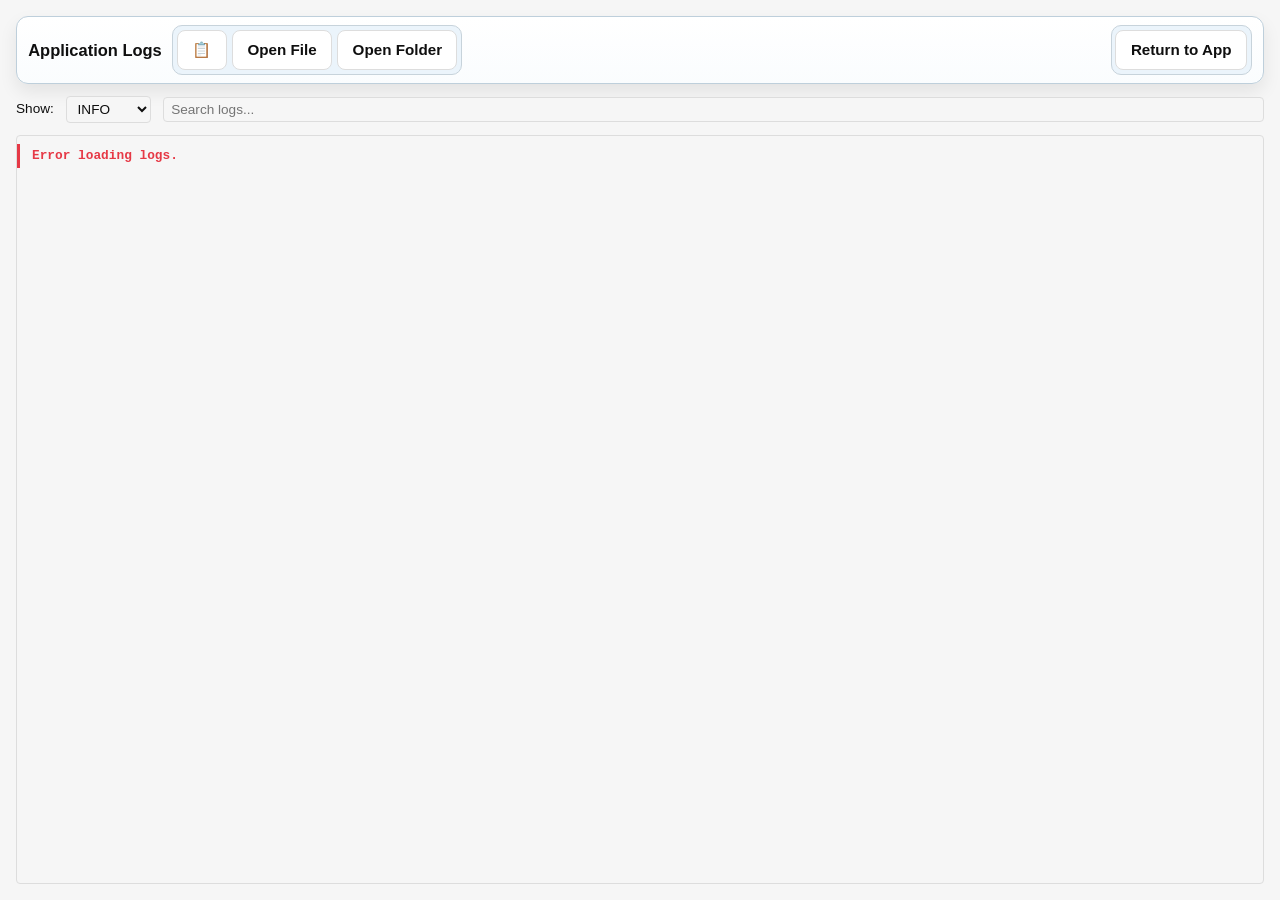
==== commit 012a6c81: "Latest update highlights: - 0.7.6 uses a phased rollout approach for safer validation and iterative " ====
--- a/src/log-window.html
+++ b/src/log-window.html
@@ -4,6 +4,20 @@
     <meta charset="UTF-8">
     <meta name="viewport" content="width=device-width, initial-scale=1.0">
     <title>Hallinta - Application Logs</title>
+    <script>
+        (() => {
+            try {
+                const theme = localStorage.getItem('hallinta-theme');
+                if (theme === 'dark') {
+                    document.documentElement.classList.add('dark-mode');
+                } else if (theme === 'light') {
+                    document.documentElement.classList.remove('dark-mode');
+                }
+            } catch (_) {
+                // Ignore localStorage access issues
+            }
+        })();
+    </script>
     <link rel="stylesheet" href="css/base.css">
     <link rel="stylesheet" href="css/components.css">
     <link rel="stylesheet" href="css/settings.css">
@@ -40,9 +54,15 @@
 <div class="log-window-container">
     <div class="log-header log-toolbar">
         <h3>Application Logs</h3>
-        <div class="log-controls">
-            <button id="lw-copy-btn" title="Copy Logs">📋</button>
-            <button id="lw-return-btn" title="Return logs to main app window">Return to App</button>
+        <div class="log-controls log-controls-grouped">
+            <div class="log-control-group">
+                <button id="lw-copy-btn" title="Copy Logs">📋</button>
+                <button id="lw-open-file-btn" title="Open current session log file">Open File</button>
+                <button id="lw-open-dir-btn" title="Open logs directory">Open Folder</button>
+            </div>
+            <div class="log-control-group log-control-group-right">
+                <button id="lw-return-btn" title="Return logs to main app window">Return to App</button>
+            </div>
         </div>
     </div>
     <div class="log-filters">
@@ -55,7 +75,7 @@
         </select>
         <input type="text" id="lw-search" placeholder="Search logs..." class="log-search-input">
     </div>
-    <div id="lw-log-content"></div>
+    <div id="lw-log-content" class="themed-scrollbar"></div>
 </div>
 <script>
     async function initLogWindow() {
@@ -64,7 +84,11 @@
         try {
             const settings = await window.__TAURI__.core.invoke('load_settings');
             if (settings.dark_mode) {
+                document.documentElement.classList.add('dark-mode');
                 document.body.classList.add('dark-mode');
+            } else {
+                document.documentElement.classList.remove('dark-mode');
+                document.body.classList.remove('dark-mode');
             }
             currentLogLevel = settings.log_settings?.log_level || 'INFO';
         } catch (e) {
@@ -109,6 +133,26 @@
             }
         });
 
+        // Open current log file
+        document.getElementById('lw-open-file-btn').addEventListener('click', async () => {
+            try {
+                const filePath = await window.__TAURI__.core.invoke('get_current_log_file_path');
+                await window.__TAURI__.core.invoke('open_file', { path: filePath });
+            } catch (e) {
+                // Ignore open failures in detached viewer
+            }
+        });
+
+        // Open logs directory
+        document.getElementById('lw-open-dir-btn').addEventListener('click', async () => {
+            try {
+                const logsDir = await window.__TAURI__.core.invoke('get_logs_directory');
+                await window.__TAURI__.core.invoke('open_directory', { directory: logsDir });
+            } catch (e) {
+                // Ignore open failures in detached viewer
+            }
+        });
+
         // Return to App button — emit event to main window, then close this window
         document.getElementById('lw-return-btn').addEventListener('click', async () => {
             try {
--- a/src/css/base.css
+++ b/src/css/base.css
@@ -33,6 +33,74 @@
     box-sizing: border-box;
 }
 
+/* Shared Scrollbar Styles — accent-tinted gradient thumbs on transparent tracks */
+.themed-scrollbar {
+    scrollbar-width: thin;
+    scrollbar-color: color-mix(in srgb, var(--accent-color) 35%, var(--border-color) 65%) transparent;
+}
+
+.themed-scrollbar::-webkit-scrollbar {
+    width: 11px;
+}
+
+.themed-scrollbar::-webkit-scrollbar-track {
+    background: linear-gradient(to bottom, transparent, rgba(0, 0, 0, 0.04), transparent);
+    border-radius: 999px;
+}
+
+.themed-scrollbar::-webkit-scrollbar-thumb {
+    background: linear-gradient(
+        to bottom,
+        color-mix(in srgb, var(--border-color) 70%, var(--accent-color) 30%),
+        color-mix(in srgb, var(--border-color) 48%, var(--accent-color) 52%)
+    );
+    border-radius: 999px;
+    border: 2px solid color-mix(in srgb, var(--accent-color) 20%, transparent 80%);
+    min-height: 36px;
+}
+
+.themed-scrollbar::-webkit-scrollbar-thumb:hover {
+    background: linear-gradient(
+        to bottom,
+        color-mix(in srgb, var(--border-color) 58%, var(--accent-color) 42%),
+        color-mix(in srgb, var(--border-color) 34%, var(--accent-color) 66%)
+    );
+}
+
+/* Compact variant — narrower track for dropdown menus */
+.themed-scrollbar-compact {
+    scrollbar-width: thin;
+    scrollbar-color: color-mix(in srgb, var(--accent-color) 35%, var(--border-color) 65%) transparent;
+}
+
+.themed-scrollbar-compact::-webkit-scrollbar {
+    width: 6px;
+}
+
+.themed-scrollbar-compact::-webkit-scrollbar-track {
+    background: linear-gradient(to bottom, transparent, rgba(0, 0, 0, 0.04), transparent);
+    border-radius: 999px;
+}
+
+.themed-scrollbar-compact::-webkit-scrollbar-thumb {
+    background: linear-gradient(
+        to bottom,
+        color-mix(in srgb, var(--border-color) 70%, var(--accent-color) 30%),
+        color-mix(in srgb, var(--border-color) 48%, var(--accent-color) 52%)
+    );
+    border-radius: 999px;
+    border: 1px solid color-mix(in srgb, var(--accent-color) 20%, transparent 80%);
+    min-height: 24px;
+}
+
+.themed-scrollbar-compact::-webkit-scrollbar-thumb:hover {
+    background: linear-gradient(
+        to bottom,
+        color-mix(in srgb, var(--border-color) 58%, var(--accent-color) 42%),
+        color-mix(in srgb, var(--border-color) 34%, var(--accent-color) 66%)
+    );
+}
+
 body {
     background-color: var(--bg-color);
     color: var(--text-color);
--- a/src/css/components.css
+++ b/src/css/components.css
@@ -243,9 +243,38 @@
 }
 
 .log-toolbar .log-controls {
+    align-items: center;
+    flex: 1;
+    flex-wrap: wrap;
     gap: 0.45rem;
     justify-content: flex-end;
     margin-left: auto;
+    min-width: 0;
+}
+
+.log-controls-grouped {
+    align-items: center;
+    display: flex;
+    flex-wrap: wrap;
+    gap: 0.45rem;
+}
+
+.log-controls-grouped .log-control-group {
+    align-items: center;
+    background: color-mix(in srgb, var(--button-bg) 92%, var(--accent-color) 8%);
+    border: 1px solid color-mix(in srgb, var(--border-color) 90%, var(--accent-color) 10%);
+    border-radius: 10px;
+    display: inline-flex;
+    gap: 0.32rem;
+    padding: 0.24rem;
+}
+
+.log-controls-grouped .log-control-group-right {
+    margin-left: auto;
+}
+
+.dark-mode .log-controls-grouped .log-control-group {
+    background: color-mix(in srgb, var(--button-bg) 88%, #ffffff 12%);
 }
 
 .log-toolbar .log-controls button {
@@ -280,6 +309,19 @@
         justify-content: flex-start;
         margin-left: 0;
         width: 100%;
+    }
+
+    .log-controls-grouped .log-control-group {
+        flex-wrap: wrap;
+        width: 100%;
+    }
+
+    .log-controls-grouped .log-control-group-right {
+        margin-left: 0;
+    }
+
+    .log-controls-grouped .log-control-group button {
+        flex: 1 1 auto;
     }
 }
 
@@ -657,6 +699,7 @@
     transform: rotate(180deg);
 }
 
+/* Scrollbar styling via .themed-scrollbar-compact class in base.css */
 .ux-select-menu {
     background: var(--card-bg);
     border: 1px solid var(--border-color);
@@ -674,39 +717,6 @@
     z-index: 3200;
 }
 
-.ux-select-menu {
-    scrollbar-width: thin;
-    scrollbar-color: color-mix(in srgb, var(--accent-color) 35%, var(--border-color) 65%) transparent;
-}
-
-.ux-select-menu::-webkit-scrollbar {
-    width: 6px;
-}
-
-.ux-select-menu::-webkit-scrollbar-track {
-    background: linear-gradient(to bottom, transparent, rgba(0, 0, 0, 0.04), transparent);
-    border-radius: 999px;
-}
-
-.ux-select-menu::-webkit-scrollbar-thumb {
-    background: linear-gradient(
-        to bottom,
-        color-mix(in srgb, var(--border-color) 72%, var(--accent-color) 28%),
-        color-mix(in srgb, var(--border-color) 54%, var(--accent-color) 46%)
-    );
-    border-radius: 999px;
-    border: 1px solid color-mix(in srgb, var(--accent-color) 24%, transparent 76%);
-    min-height: 24px;
-}
-
-.ux-select-menu::-webkit-scrollbar-thumb:hover {
-    background: linear-gradient(
-        to bottom,
-        color-mix(in srgb, var(--border-color) 58%, var(--accent-color) 42%),
-        color-mix(in srgb, var(--border-color) 40%, var(--accent-color) 60%)
-    );
-}
-
 .ux-select.open .ux-select-menu {
     display: block;
 }
--- a/src/css/settings.css
+++ b/src/css/settings.css
@@ -9,43 +9,7 @@
     width: 100%;
 }
 
-.settings-page,
-.settings-scrollable {
-    scrollbar-width: thin;
-    scrollbar-color: color-mix(in srgb, var(--accent-color) 35%, var(--border-color) 65%) transparent;
-}
-
-.settings-page::-webkit-scrollbar,
-.settings-scrollable::-webkit-scrollbar {
-    width: 11px;
-}
-
-.settings-page::-webkit-scrollbar-track,
-.settings-scrollable::-webkit-scrollbar-track {
-    background: linear-gradient(to bottom, transparent, rgba(0, 0, 0, 0.04), transparent);
-    border-radius: 999px;
-}
-
-.settings-page::-webkit-scrollbar-thumb,
-.settings-scrollable::-webkit-scrollbar-thumb {
-    background: linear-gradient(
-        to bottom,
-        color-mix(in srgb, var(--border-color) 70%, var(--accent-color) 30%),
-        color-mix(in srgb, var(--border-color) 48%, var(--accent-color) 52%)
-    );
-    border-radius: 999px;
-    border: 2px solid color-mix(in srgb, var(--accent-color) 20%, transparent 80%);
-    min-height: 36px;
-}
-
-.settings-page::-webkit-scrollbar-thumb:hover,
-.settings-scrollable::-webkit-scrollbar-thumb:hover {
-    background: linear-gradient(
-        to bottom,
-        color-mix(in srgb, var(--border-color) 58%, var(--accent-color) 42%),
-        color-mix(in srgb, var(--border-color) 34%, var(--accent-color) 66%)
-    );
-}
+/* Scrollbar styling now via .themed-scrollbar class in base.css */
 
 .settings-shell {
     display: flex;
@@ -99,6 +63,34 @@
     color: var(--text-color);
     font-size: 1.1em;
     margin: 0;
+}
+
+.settings-card-heading {
+    align-items: center;
+    display: flex;
+    gap: 0.5rem;
+}
+
+.settings-help-btn {
+    align-items: center;
+    background: var(--button-bg);
+    border: 1px solid var(--border-color);
+    border-radius: 50%;
+    color: var(--text-color);
+    cursor: pointer;
+    display: inline-flex;
+    font-size: 0.8em;
+    font-weight: 600;
+    height: 22px;
+    justify-content: center;
+    opacity: 0.7;
+    transition: all 0.2s ease;
+    width: 22px;
+}
+
+.settings-help-btn:hover {
+    border-color: var(--accent-color);
+    opacity: 1;
 }
 
 .settings-field {
